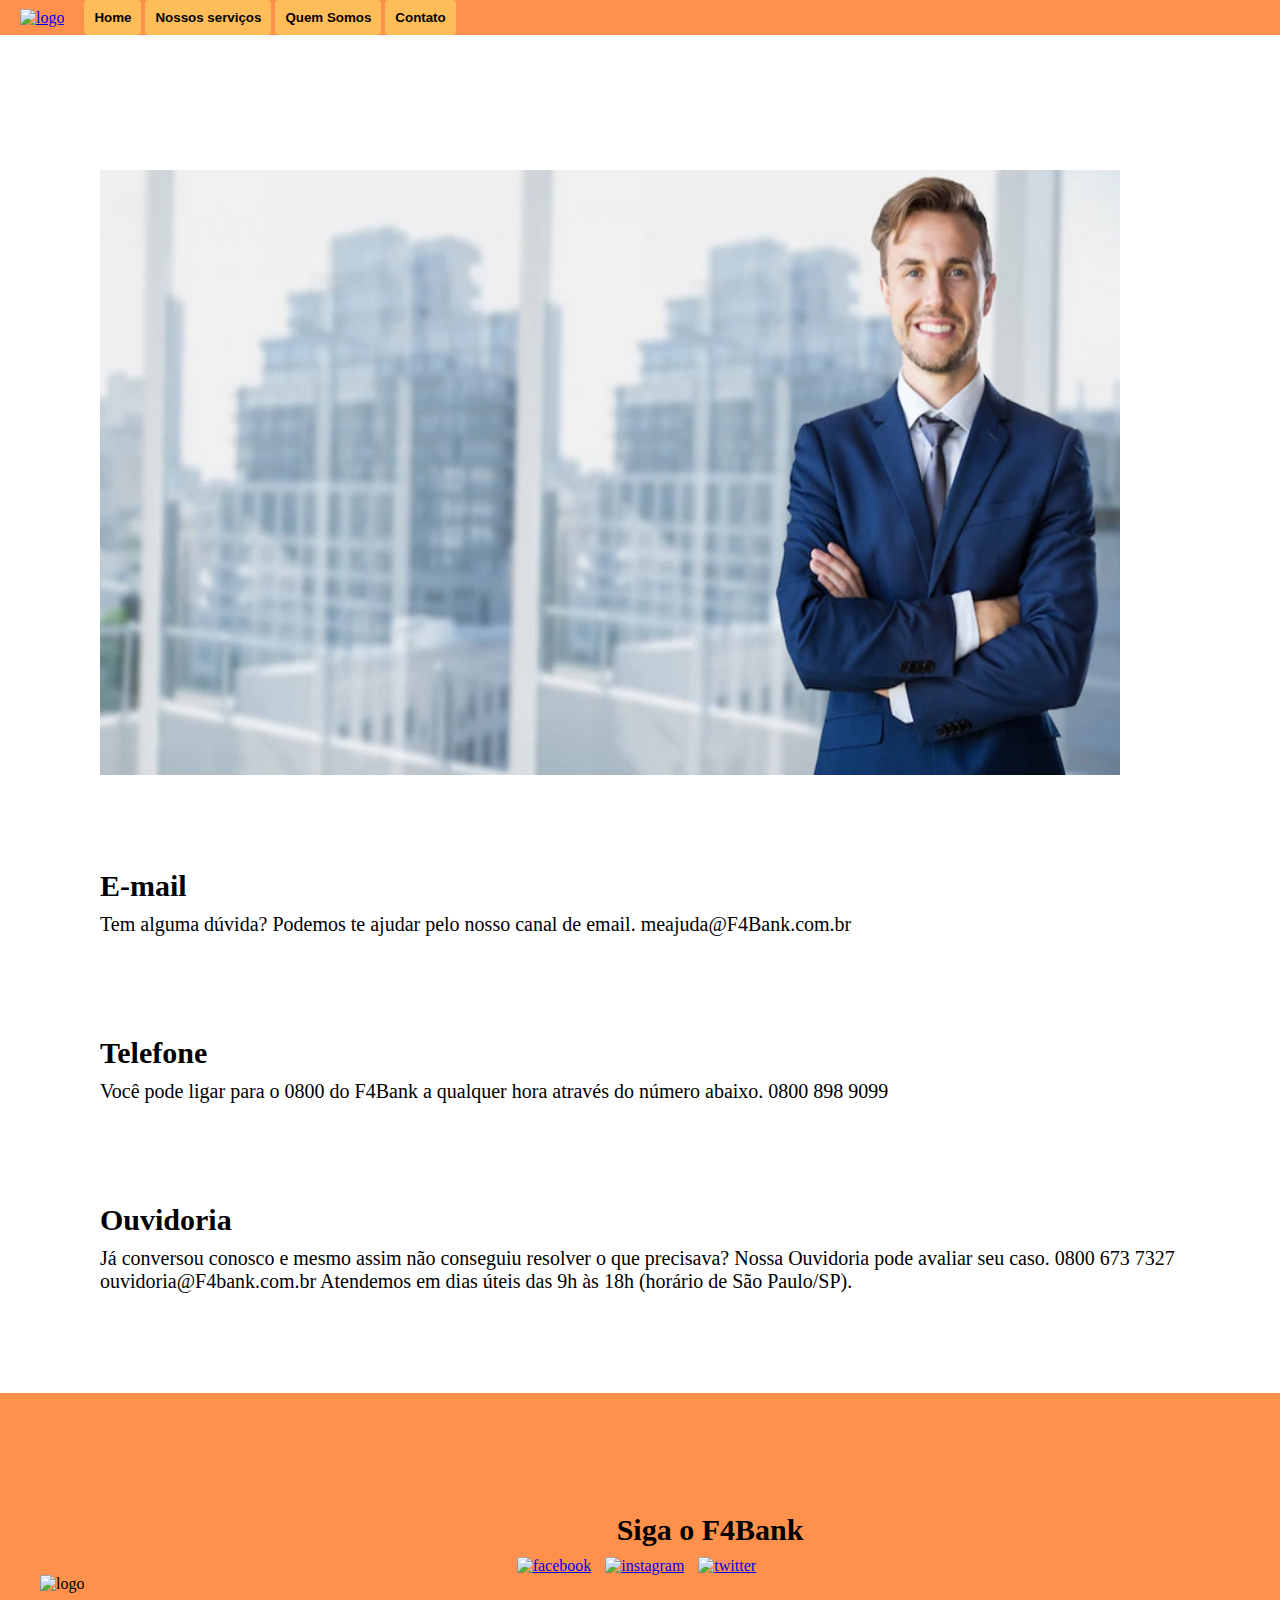
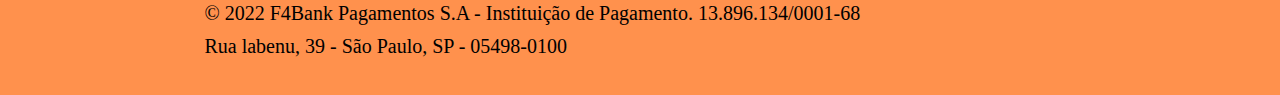
==== homepage/contato.html @ 56a98cf1 "raphael-funcionalidade" ====
<!DOCTYPE html>
<html lang="en">
<head>
    <meta charset="UTF-8">
    <meta http-equiv="X-UA-Compatible" content="IE=edge">
    <meta name="viewport" content="width=device-width, initial-scale=1.0">
    <title>Document</title>
    <link rel="stylesheet" href="estilocontato.css">
</head>
<body>
    <header>
        <a href="index.html"><img class="logo" src="https://www.notion.so/image/https%3A%2F%2Fs3-us-west-2.amazonaws.com%2Fsecure.notion-static.com%2F28b44fa9-b34c-4321-a2c2-7e425f680408%2Ff4bank.png?table=block&id=a7a844f0-a9fe-4a92-8b97-08e82f86309a&spaceId=f97190af-c9c2-4592-9ae2-6311b6b728de&width=1000&userId=73088117-46bb-4387-aacd-b327c7eadf64&cache=v2" alt="logo"></a>
        <nav>
            <a href="http://127.0.0.1:5501/Shaw-landing-page14/homepage/index.html"><button class="header-button"><b>Home</b></button></a>
            <a href="http://127.0.0.1:5501/Shaw-landing-page14/homepage/produto.html"><button class="header-button"><b>Nossos serviços</b></button></a>
            <a href="http://127.0.0.1:5501/Shaw-landing-page14/homepage/quemsomos.html"><button class="header-button"><b>Quem Somos</b></button></a>
            <a href=""><button class="header-button"><b>Contato</b></button></a>
        </nav>
    </header>
    <main>
        
            <img class="figura1" src="imagem/Captura de tela 2022-03-20 090615.png" width="1020" height="605" alt="icone de imagem">
        
        <section>
           <div>
               <h1> E-mail </h1>
               <p class="testo"> Tem alguma dúvida? Podemos te ajudar pelo nosso canal de email.

                meajuda@F4Bank.com.br</p>
           </div>
           
        </section>
        <section>
            
            <div>    
               <h2>Telefone</h2>
               <p>Você pode ligar para o 0800 do F4Bank a qualquer hora através do número abaixo.

                0800 898 9099</p>
            </div>
        </section>
        <section>
            
            <div>
              <h3>Ouvidoria</h3>
              <p>Já conversou conosco e mesmo assim não
                conseguiu resolver o que precisava? Nossa
                Ouvidoria pode avaliar seu caso.
                
                0800 673 7327
                
                ouvidoria@F4bank.com.br
                
                Atendemos em dias úteis das 9h às 18h
                (horário de São Paulo/SP).</p>
            </div> 
        </section>
        
    </main>
    <footer>
        <div>
            <div class="seguir">
                <h2>Siga o F4Bank</h2>
                <div class="redes">
                    <a target="_blank" href="https://www.facebook.com/"><img src="https://cdn-icons-png.flaticon.com/512/733/733603.png" alt="facebook"></a>
                    <a target="_blank" href="https://www.instagram.com/"><img src="https://cdn-icons-png.flaticon.com/512/733/733614.png" alt="instagram"></a>
                    <a target="_blank" href="https://twitter.com/home?lang=pt"><img src="https://cdn-icons-png.flaticon.com/512/733/733635.png" alt="twitter"></a>
                </div>
            </div>
        </div>
        <div class="pj">
            <img class="logo" src="https://www.notion.so/image/https%3A%2F%2Fs3-us-west-2.amazonaws.com%2Fsecure.notion-static.com%2F28b44fa9-b34c-4321-a2c2-7e425f680408%2Ff4bank.png?table=block&id=a7a844f0-a9fe-4a92-8b97-08e82f86309a&spaceId=f97190af-c9c2-4592-9ae2-6311b6b728de&width=1000&userId=73088117-46bb-4387-aacd-b327c7eadf64&cache=v2" alt="logo">
            <div class="texto-final">
                <p>© 2022  F4Bank Pagamentos S.A - Instituição de Pagamento.  13.896.134/0001-68</p>
                <p>Rua labenu, 39 - São Paulo, SP - 05498-0100</p>
            </div>
        </div>
    </footer>
</body>
</html>
---- homepage/estilocontato.css ----
* {
    margin: 0;
    padding: 0;
}

.corpo {
    display: flex;
    flex-direction: column;
    align-items: center;
}

header {
    display: flex;
    align-items: center;
    position: fixed;
    top: 0;
    background-color: #FF914D;
    width: 100vw;
    /* padding: 20px; */
}
.logo {
    height: 100px;
    padding: 0 20px;
}
.header-button {
    border: none;
    border-radius: 4px;
    padding: 10px;
    background-color: #FFBD59;
}

main {
    width: 100vw;
    padding-top: 100px;
}
main section {
    display: flex;
    align-items: center;
}
.section-img {
    width: 60vw;
}
.figura1{
    margin-left: 100px;
    margin-top: 70px;
}
div h1{
    font-size: 30px;
    margin-top: 90px;
    margin-left: 100px;
}
div p{
    font-size: 20px;
    margin-left: 100px;
    margin-top: 10px;
}
.butao-de-cadastro{
    margin-top: 450px;
    margin-left: -500px;
    padding: 10px;
    width: 250px;
    background-color: #FFBD59;
    border: 1px solid white;
    font-size: 25px;
    
}


div h2 {
    font-size: 30px;
    margin-top: 100px;
    margin-left: 100px;
}

div h3{
    font-size: 30px;
    margin-top: 100px;
    margin-left: 100px;
}

div h4{
    font-size: 50px;
    margin-bottom: 90px;
    margin-left: 100px;
}
footer {
    background-color: #FF914D;
    width: 100vw;
    padding: 20px;
    display: flex;
    flex-direction: column;
    align-items: center;
    margin-top: 100px;
}
.redes img {
    height: 30px;
    margin: 10px 10px 0 0;
}
.pj {
    align-self: flex-start;
    display: flex;
    align-items: center;
}
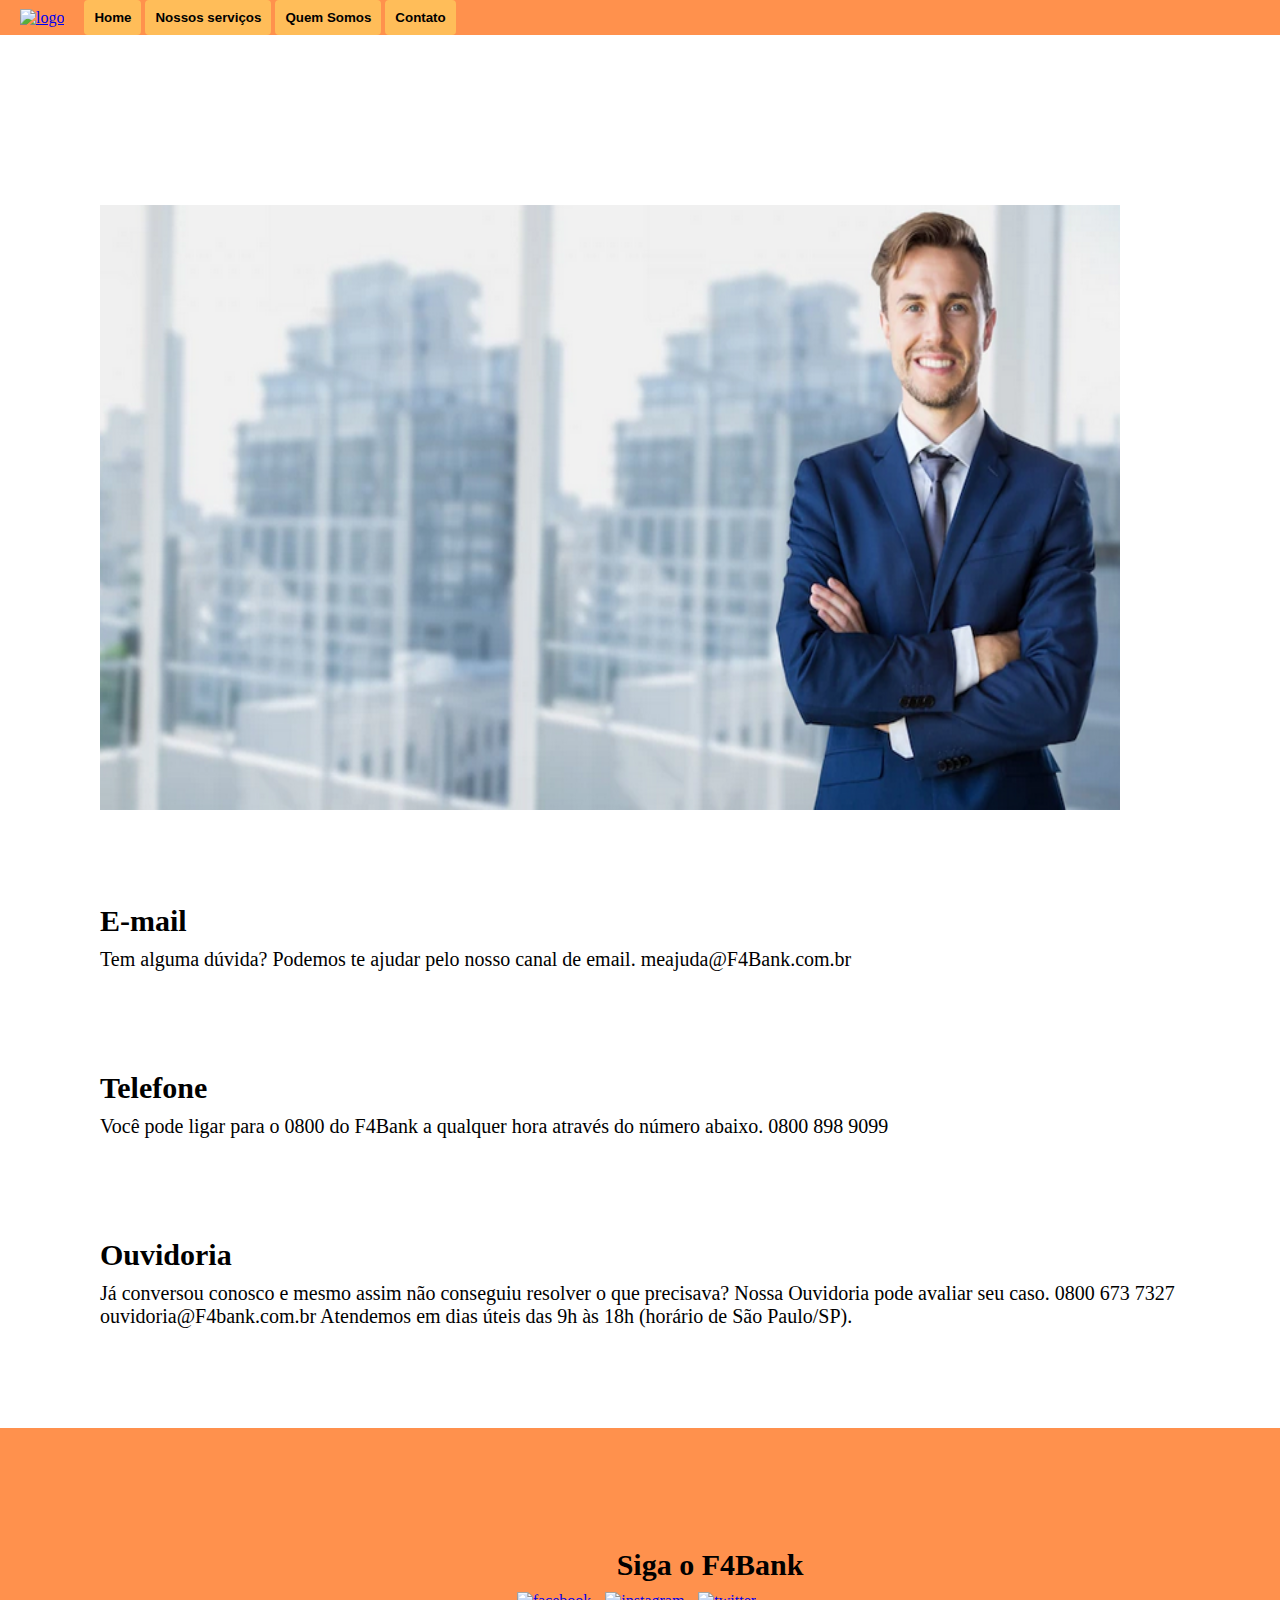
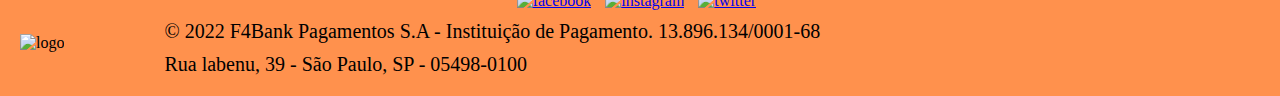
==== commit daadc261: "Complete: Mobile" ====
--- a/homepage/contato.html
+++ b/homepage/contato.html
@@ -8,6 +8,60 @@
     <link rel="stylesheet" href="estilocontato.css">
 </head>
 <body>
+    <div id="mySidenav" class="sidenav">
+        <a href="javascript:void(0)" class="closebtn" onclick="closeNav()"
+          >&times;</a
+        >
+        <a href="sobre-nos.html">Quem Somos</a>
+        <a href="produto.html">Nossos Serviços</a>
+        <a href="contato.html">Contato</a>
+      </div>
+  
+      <div id="mySideLogin" class="sidelogin">
+        <a href="javascript:void(0)" class="closebtn2" onclick="closeLogin()"
+          >&times;</a
+        >
+        <img
+          class="loginimg"
+          src="/imagens/outline_account_circle_black_24dp.png"
+        /><br />
+        <p class="loginnome">Usuário:</p>
+        <input type="text" id="nome" name="Usuário" /><br /><br />
+        <p class="loginsenha">Senha:</p>
+        <input type="password" id="senha" />
+        <input class="loginbutton" type="submit" value="Entrar" />
+      </div>
+  
+      <div class="header">
+        <span
+          style="font-size: 30px; cursor: pointer; color: #ffbd59; width: 100vw"
+          onclick="openNav()"
+          >&#9776; F4B</span
+        >
+        <span class="material-icons-outlined">
+          <img
+            src="/imagens/outline_login_black_24dp.png"
+            onclick="openLogin()"
+          />
+        </span>
+      </div>
+      <script>
+        function openNav() {
+          document.getElementById("mySidenav").style.width = "100vw";
+        }
+  
+        function closeNav() {
+          document.getElementById("mySidenav").style.width = "0";
+        }
+  
+        function openLogin() {
+          document.getElementById("mySideLogin").style.width = "100vw";
+        }
+  
+        function closeLogin() {
+          document.getElementById("mySideLogin").style.width = "0";
+        }
+      </script>
     <header>
         <a href="index.html"><img class="logo" src="https://www.notion.so/image/https%3A%2F%2Fs3-us-west-2.amazonaws.com%2Fsecure.notion-static.com%2F28b44fa9-b34c-4321-a2c2-7e425f680408%2Ff4bank.png?table=block&id=a7a844f0-a9fe-4a92-8b97-08e82f86309a&spaceId=f97190af-c9c2-4592-9ae2-6311b6b728de&width=1000&userId=73088117-46bb-4387-aacd-b327c7eadf64&cache=v2" alt="logo"></a>
         <nav>
@@ -57,7 +111,7 @@
         </section>
         
     </main>
-    <footer>
+    <footer class="footermain">
         <div>
             <div class="seguir">
                 <h2>Siga o F4Bank</h2>
@@ -69,7 +123,7 @@
             </div>
         </div>
         <div class="pj">
-            <img class="logo" src="https://www.notion.so/image/https%3A%2F%2Fs3-us-west-2.amazonaws.com%2Fsecure.notion-static.com%2F28b44fa9-b34c-4321-a2c2-7e425f680408%2Ff4bank.png?table=block&id=a7a844f0-a9fe-4a92-8b97-08e82f86309a&spaceId=f97190af-c9c2-4592-9ae2-6311b6b728de&width=1000&userId=73088117-46bb-4387-aacd-b327c7eadf64&cache=v2" alt="logo">
+            <img class="logobottom" src="https://www.notion.so/image/https%3A%2F%2Fs3-us-west-2.amazonaws.com%2Fsecure.notion-static.com%2F28b44fa9-b34c-4321-a2c2-7e425f680408%2Ff4bank.png?table=block&id=a7a844f0-a9fe-4a92-8b97-08e82f86309a&spaceId=f97190af-c9c2-4592-9ae2-6311b6b728de&width=1000&userId=73088117-46bb-4387-aacd-b327c7eadf64&cache=v2" alt="logo">
             <div class="texto-final">
                 <p>© 2022  F4Bank Pagamentos S.A - Instituição de Pagamento.  13.896.134/0001-68</p>
                 <p>Rua labenu, 39 - São Paulo, SP - 05498-0100</p>
--- a/homepage/estilocontato.css
+++ b/homepage/estilocontato.css
@@ -1,103 +1,270 @@
-* {
-    margin: 0;
-    padding: 0;
+@media screen and (min-width: 1200px){
+    * {
+        margin: 0;
+        padding: 0;
+    }
+    
+    .corpo {
+        display: flex;
+        flex-direction: column;
+        align-items: center;
+    }
+    
+    header {
+        display: flex;
+        align-items: center;
+        position: fixed;
+        top: 0;
+        background-color: #FF914D;
+        width: 100vw;
+        /* padding: 20px; */
+    }
+    .logo {
+        height: 100px;
+        padding: 0 20px;
+    }
+    .header-button {
+        border: none;
+        border-radius: 4px;
+        padding: 10px;
+        background-color: #FFBD59;
+    }
+    
+    main {
+        width: 100vw;
+        padding-top: 100px;
+    }
+    main section {
+        display: flex;
+        align-items: center;
+    }
+    .section-img {
+        width: 60vw;
+    }
+    .figura1{
+        margin-left: 100px;
+        margin-top: 70px;
+    }
+    div h1{
+        font-size: 30px;
+        margin-top: 90px;
+        margin-left: 100px;
+    }
+    div p{
+        font-size: 20px;
+        margin-left: 100px;
+        margin-top: 10px;
+    }
+    .butao-de-cadastro{
+        margin-top: 450px;
+        margin-left: -500px;
+        padding: 10px;
+        width: 250px;
+        background-color: #FFBD59;
+        border: 1px solid white;
+        font-size: 25px;
+        
+    }
+    
+    
+    div h2 {
+        font-size: 30px;
+        margin-top: 100px;
+        margin-left: 100px;
+    }
+    
+    div h3{
+        font-size: 30px;
+        margin-top: 100px;
+        margin-left: 100px;
+    }
+    
+    div h4{
+        font-size: 50px;
+        margin-bottom: 90px;
+        margin-left: 100px;
+    }
+    footer {
+        background-color: #FF914D;
+        width: 100vw;
+        padding: 20px;
+        display: flex;
+        flex-direction: column;
+        align-items: center;
+        margin-top: 100px;
+    }
+    .redes img {
+        height: 30px;
+        margin: 10px 10px 0 0;
+    }
+    .pj {
+        align-self: flex-start;
+        display: flex;
+        align-items: center;
+    }
+    .sidenav, .sidelogin{
+      display: none;
+    }
+    
 }
 
-.corpo {
-    display: flex;
-    flex-direction: column;
-    align-items: center;
-}
-
-header {
-    display: flex;
-    align-items: center;
-    position: fixed;
-    top: 0;
-    background-color: #FF914D;
-    width: 100vw;
-    /* padding: 20px; */
-}
-.logo {
-    height: 100px;
-    padding: 0 20px;
-}
-.header-button {
-    border: none;
-    border-radius: 4px;
-    padding: 10px;
-    background-color: #FFBD59;
-}
-
-main {
-    width: 100vw;
-    padding-top: 100px;
-}
-main section {
-    display: flex;
-    align-items: center;
-}
-.section-img {
-    width: 60vw;
-}
-.figura1{
-    margin-left: 100px;
-    margin-top: 70px;
-}
-div h1{
-    font-size: 30px;
-    margin-top: 90px;
-    margin-left: 100px;
-}
-div p{
-    font-size: 20px;
-    margin-left: 100px;
-    margin-top: 10px;
-}
-.butao-de-cadastro{
-    margin-top: 450px;
-    margin-left: -500px;
-    padding: 10px;
-    width: 250px;
-    background-color: #FFBD59;
-    border: 1px solid white;
-    font-size: 25px;
-    
-}
-
-
-div h2 {
-    font-size: 30px;
-    margin-top: 100px;
-    margin-left: 100px;
-}
-
-div h3{
-    font-size: 30px;
-    margin-top: 100px;
-    margin-left: 100px;
-}
-
-div h4{
-    font-size: 50px;
-    margin-bottom: 90px;
-    margin-left: 100px;
-}
-footer {
-    background-color: #FF914D;
-    width: 100vw;
-    padding: 20px;
-    display: flex;
-    flex-direction: column;
-    align-items: center;
-    margin-top: 100px;
-}
-.redes img {
-    height: 30px;
-    margin: 10px 10px 0 0;
-}
-.pj {
-    align-self: flex-start;
-    display: flex;
-    align-items: center;
-}
+@media screen and (max-width: 1200px){
+    body {
+        font-family: 'Gill Sans', 'Gill Sans MT', Calibri, 'Trebuchet MS', sans-serif
+      }
+    
+      .sidenav {
+        height: 100%;
+        width: 0;
+        position: fixed;
+        z-index: 1;
+        top: 0;
+        left: 0;
+        background-color: #ff914d;
+        overflow-x: hidden;
+        transition: 0.5s;
+        padding-top: 10vh;
+      }
+    
+      .sidenav a {
+        padding: 40px 8px 8px 32px;
+        text-decoration: none;
+        font-size: 25px;
+        color: black;
+        display: block;
+        transition: 0.3s;
+      }
+    
+      .sidenav a:hover {
+        color: #f1f1f1;
+      }
+    
+      .sidenav .closebtn {
+        position: absolute;
+        top: 0;
+        right: 25px;
+        font-size: 36px;
+        margin-left: 50px;
+      }
+    
+    
+      .header {
+        background-color: white;
+        width: 95vw;
+        height: 6vh;
+        font-family: Impact, Haettenschweiler, "Arial Narrow Bold", sans-serif;
+      }
+    
+      .material-icons-outlined {
+        display: inline-flex;
+        margin-left: 65vw;
+      }
+    
+      .sidelogin {
+        height: 100%;
+        width: 0;
+        position: fixed;
+        z-index: 1;
+        top: 0;
+        right: 0;
+        background-color: #ff914d;
+        overflow-x: hidden;
+        transition: 0.5s;
+        padding-top: 10vh;
+      }
+    
+      .sidelogin a {
+        padding: 40px 8px 8px 32px;
+        text-decoration: none;
+        font-size: 25px;
+        color: black;
+        display: block;
+        transition: 0.3s;
+      }
+    
+      .sidelogin a:hover {
+        color: #f1f1f1;
+      }
+    
+      .sidelogin .closebtn2 {
+        position: absolute;
+        top: 0;
+        right: 25px;
+        font-size: 36px;
+        margin-left: 50px;
+      }
+    
+      .loginnome,
+      .loginsenha {
+        display: inline;
+        margin-left: 5vw;
+      }
+      #nome {
+        margin-left: 5vw;
+        margin-top: 10vh;
+        border-radius: 10px;
+      }
+      #senha {
+        margin-left: 7vw;
+        margin-top: 5vh;
+        border-radius: 10px;
+      }
+    
+      .loginbutton {
+        background-color: #f5f6fa;
+        color: #ffbd59;
+        margin-top: 8vh;
+        margin-left: 40vw;
+        height: 5vh;
+        border-radius: 5px;
+      }
+    
+      .loginimg {
+        width: 10vh;
+        margin-left: 40vw;
+        padding-top: 40px;
+      }
+    
+      .logo {
+        width: 100vw;
+        margin-left: -8.5px;
+        height: 40vh;
+        margin-top: 5vh;
+      }
+      .logofooter {
+        width: 100vw;
+        margin-left: 0px;
+        height: 40vh;
+      }
+      .header-button {
+        display: none;
+      }
+    
+      .footermain {
+        background-color: #ff914d;
+        width: 100vw;
+        padding-bottom: 20px;
+        display: flex;
+        flex-direction: column;
+        align-items: center;
+        margin-left: -8px;
+        margin-top: 10px;
+      }
+      .figura1{
+          display: none;
+      }
+      .redes img {
+        height: 30px;
+        margin: 10px 10px 0 0;
+      }
+      .pj {
+        background-color: #ffbd59;
+        font-weight: bold;
+        text-align: center;
+      }
+      .logobottom{
+        margin-top: -0px;
+        width: 100vw;
+        /* margin-left: -8.5px; */
+        height: 40vh;}
+}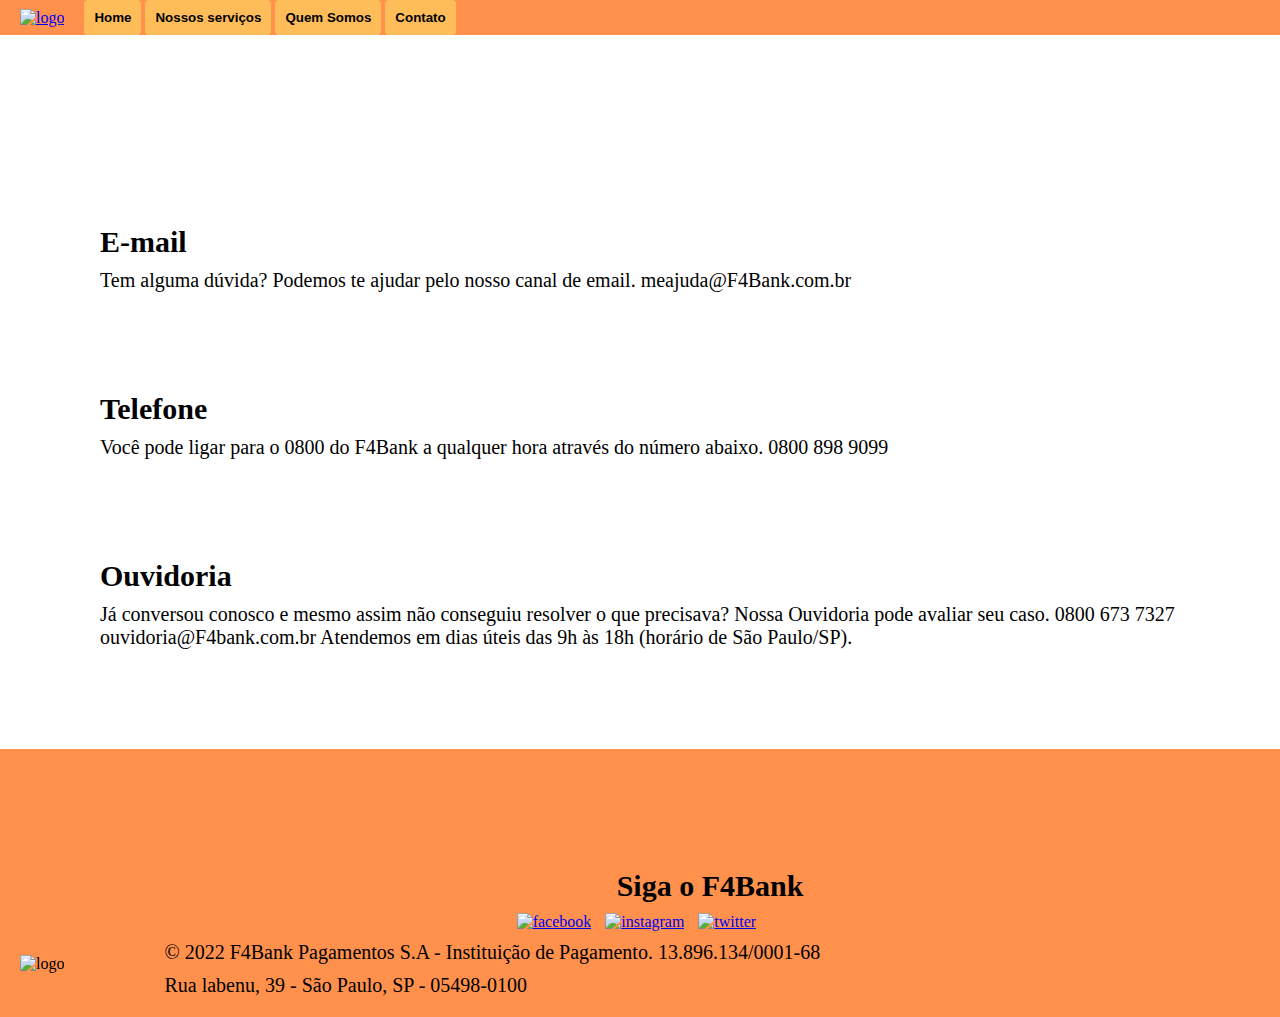
==== commit b47d2827: "finalizando detalhes" ====
--- a/homepage/contato.html
+++ b/homepage/contato.html
@@ -65,16 +65,13 @@
     <header>
         <a href="index.html"><img class="logo" src="https://www.notion.so/image/https%3A%2F%2Fs3-us-west-2.amazonaws.com%2Fsecure.notion-static.com%2F28b44fa9-b34c-4321-a2c2-7e425f680408%2Ff4bank.png?table=block&id=a7a844f0-a9fe-4a92-8b97-08e82f86309a&spaceId=f97190af-c9c2-4592-9ae2-6311b6b728de&width=1000&userId=73088117-46bb-4387-aacd-b327c7eadf64&cache=v2" alt="logo"></a>
         <nav>
-            <a href="http://127.0.0.1:5501/Shaw-landing-page14/homepage/index.html"><button class="header-button"><b>Home</b></button></a>
-            <a href="http://127.0.0.1:5501/Shaw-landing-page14/homepage/produto.html"><button class="header-button"><b>Nossos serviços</b></button></a>
-            <a href="http://127.0.0.1:5501/Shaw-landing-page14/homepage/quemsomos.html"><button class="header-button"><b>Quem Somos</b></button></a>
+            <a href="index.html"><button class="header-button"><b>Home</b></button></a>
+            <a href="produto.html"><button class="header-button"><b>Nossos serviços</b></button></a>
+            <a href="sobre-nos.html"><button class="header-button"><b>Quem Somos</b></button></a>
             <a href=""><button class="header-button"><b>Contato</b></button></a>
         </nav>
     </header>
     <main>
-        
-            <img class="figura1" src="imagem/Captura de tela 2022-03-20 090615.png" width="1020" height="605" alt="icone de imagem">
-        
         <section>
            <div>
                <h1> E-mail </h1>
